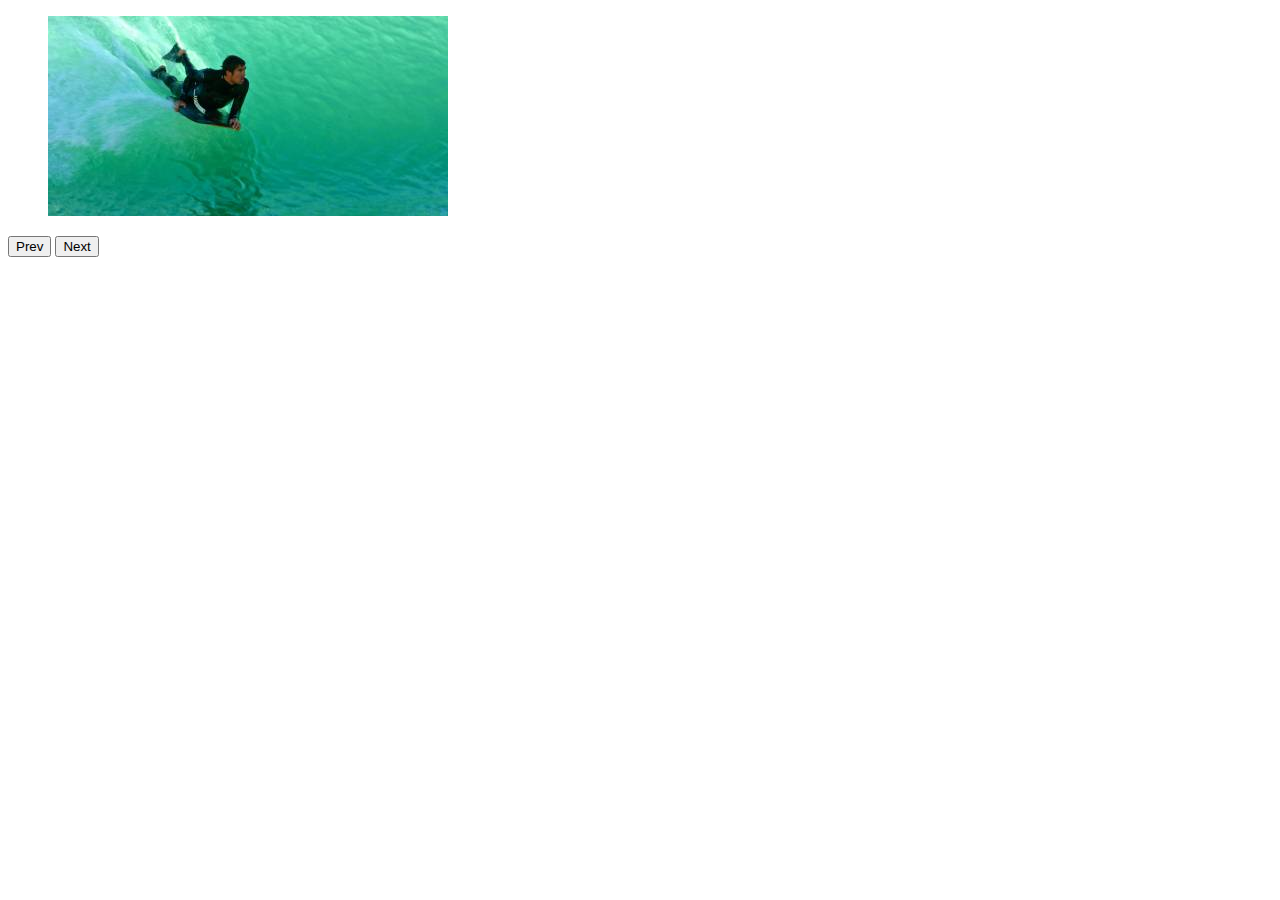
==== 1_Slider/index.html @ e88db065 "Zrobiony Slider" ====
<!DOCTYPE html>
<html lang="en">
<head>
    <meta charset="UTF-8">
    <title>CodersLab</title>
    <link rel="stylesheet" href="css/style.css">
    <script src="js/app.js"></script>
</head>
<body>

<div class="slider">
    <ul>
        <li class="visible"><img src="images/1.jpeg"></li>
        <li><img src="images/2.jpeg"></li>
        <li><img src="images/3.jpeg"></li>
        <li><img src="images/4.jpeg"></li>
        <li><img src="images/5.jpeg"></li>
        <li><img src="images/6.jpeg"></li>
    </ul>
    <button id="prevPicture">Prev</button>
    <button id="nextPicture">Next</button>
</div>

</body>
</html>
---- 1_Slider/css/style.css ----
.slider ul{
    list-style: none;
}

.slider li{
    display: none;
}

.slider .visible{
    display: inline-block;
}
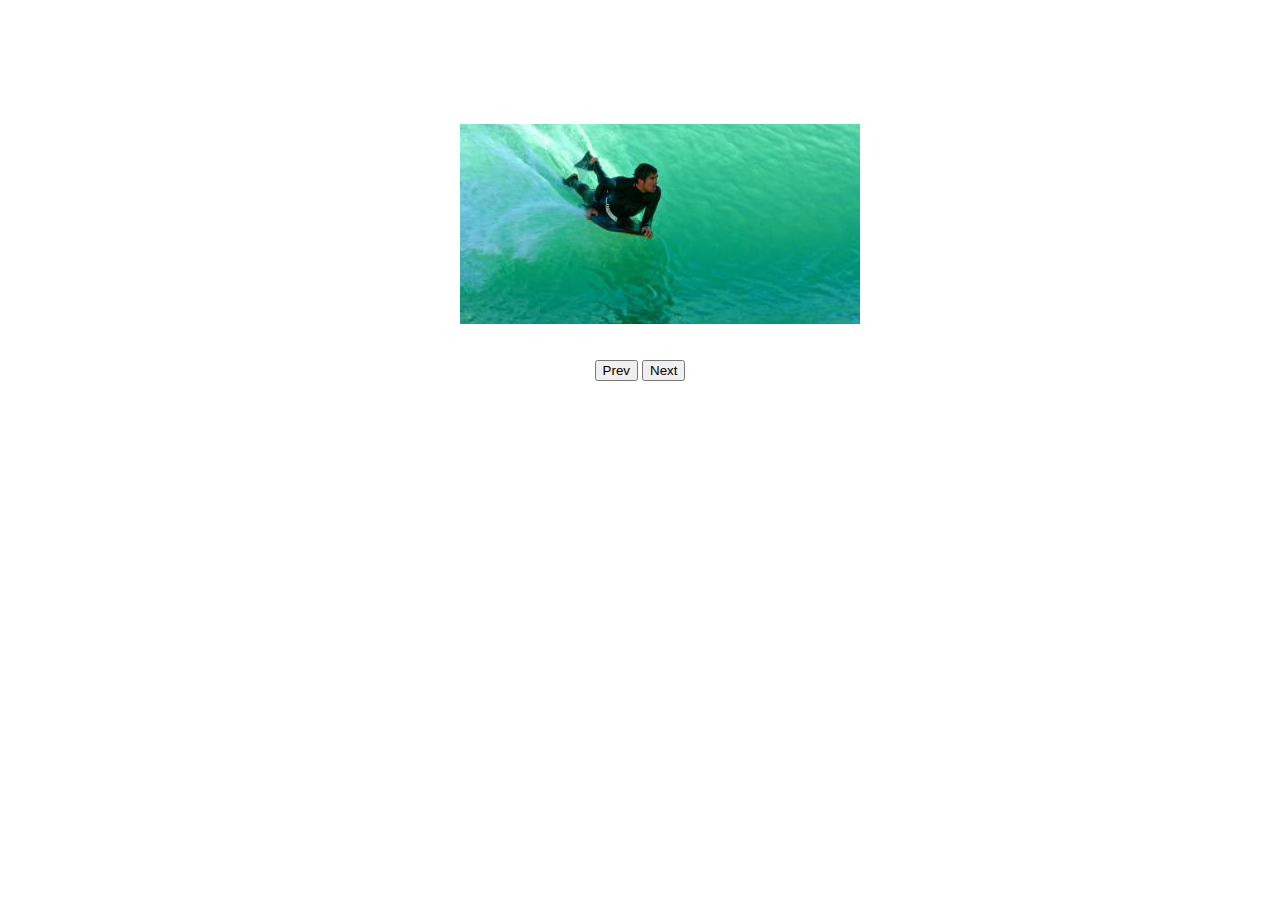
==== commit 4e1da674: "Zrobiona galeria" ====
--- a/1_Slider/index.html
+++ b/1_Slider/index.html
@@ -17,8 +17,10 @@
         <li><img src="images/5.jpeg"></li>
         <li><img src="images/6.jpeg"></li>
     </ul>
-    <button id="prevPicture">Prev</button>
-    <button id="nextPicture">Next</button>
+    <p>
+        <button id="prevPicture">Prev</button>
+        <button id="nextPicture">Next</button>
+    </p>
 </div>
 
 </body>
--- a/1_Slider/css/style.css
+++ b/1_Slider/css/style.css
@@ -8,4 +8,15 @@
 
 .slider .visible{
     display: inline-block;
+}
+
+.slider {
+    display: flex;
+    align-items: center;
+    justify-content: space-between;
+    flex-direction: column;
+    padding-top: 100px;
+}
+button {
+    display: inline-block;
 }